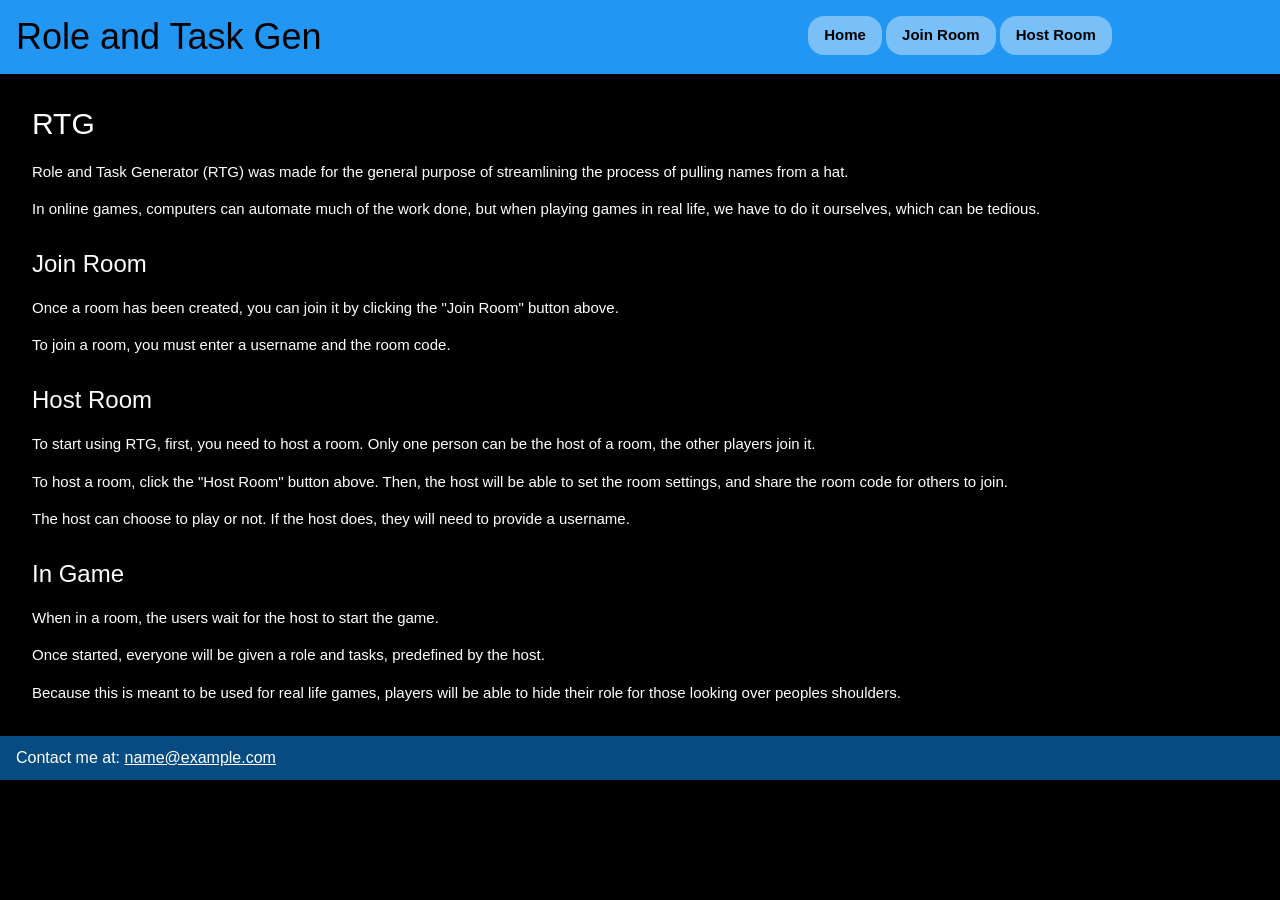
==== index.html @ 117c9df6 "Fixed header/nav to be more responsive and style everything to a common color scheme" ====
<!DOCTYPE html>
<html lang="en">
  <head>
    <meta charset="UTF-8" />
    <meta name="viewport" content="width=device-width, initial-scale=1.0" />
    <title>Role-n-Task-Gen</title>
    <link type="text/css" rel="stylesheet" href="w3.css" />
    <link type="image/jpg" rel="icon" href="favicon.ico" />
  </head>
  <body class="w3-black">
    <header class="w3-row w3-theme">
      <div class="w3-container w3-half w3-text-black">
        <h1 class="w3-hide-small">Role and Task Gen</h1>
        <h1 class="w3-hide-medium w3-hide-large w3-center">
          Role and Task Gen
        </h1>
      </div>
      <nav
        class="w3-container w3-padding w3-rest w3-center"
        style="margin-top: 8px"
      >
        <button
          type="button"
          id="index-button"
          onclick="document.location='index.html'"
          class="w3-btn w3-round-xlarge w3-theme-l2 w3-hover-theme-d4"
        >
          <b>Home</b>
        </button>
        <button
          type="button"
          id="join-button"
          onclick="document.location='join-room.html'"
          class="w3-btn w3-round-xlarge w3-theme-l2 w3-hover-theme-d4"
        >
          <b>Join Room</b>
        </button>
        <button
          type="button"
          id="host-button"
          onclick="document.location='host-room.html'"
          class="w3-btn w3-round-xlarge w3-theme-l2 w3-hover-theme-d4"
        >
          <b>Host Room</b>
        </button>
      </nav>
    </header>

    <main class="w3-panel">
      <section class="w3-container">
        <h2 class="w3-hide-small">RTG</h2>
        <h2 class="w3-hide-medium w3-hide-large">Role and Task Generator</h2>
        <p>
          Role and Task Generator (RTG) was made for the general purpose of
          streamlining the process of pulling names from a hat.
        </p>
        <p>
          In online games, computers can automate much of the work done, but
          when playing games in real life, we have to do it ourselves, which can
          be tedious.
        </p>
      </section>
      <section class="w3-container">
        <h3>Join Room</h3>
        <p>
          Once a room has been created, you can join it by clicking the "Join
          Room" button above.
        </p>
        <p>To join a room, you must enter a username and the room code.</p>
      </section>
      <section class="w3-container">
        <h3>Host Room</h3>
        <p>
          To start using RTG, first, you need to host a room. Only one person
          can be the host of a room, the other players join it.
        </p>
        <p>
          To host a room, click the "Host Room" button above. Then, the host
          will be able to set the room settings, and share the room code for
          others to join.
        </p>
        <p>
          The host can choose to play or not. If the host does, they will need
          to provide a username.
        </p>
      </section>
      <section class="w3-container">
        <h3>In Game</h3>
        <p>When in a room, the users wait for the host to start the game.</p>
        <p>
          Once started, everyone will be given a role and tasks, predefined by
          the host.
        </p>
        <p>
          Because this is meant to be used for real life games, players will be
          able to hide their role for those looking over peoples shoulders.
        </p>
      </section>
    </main>

    <footer class="w3-container w3-theme-d5">
      <h6>
        Contact me at: <a href="mailto:name@example.com">name@example.com</a>
      </h6>
    </footer>
  </body>
</html>
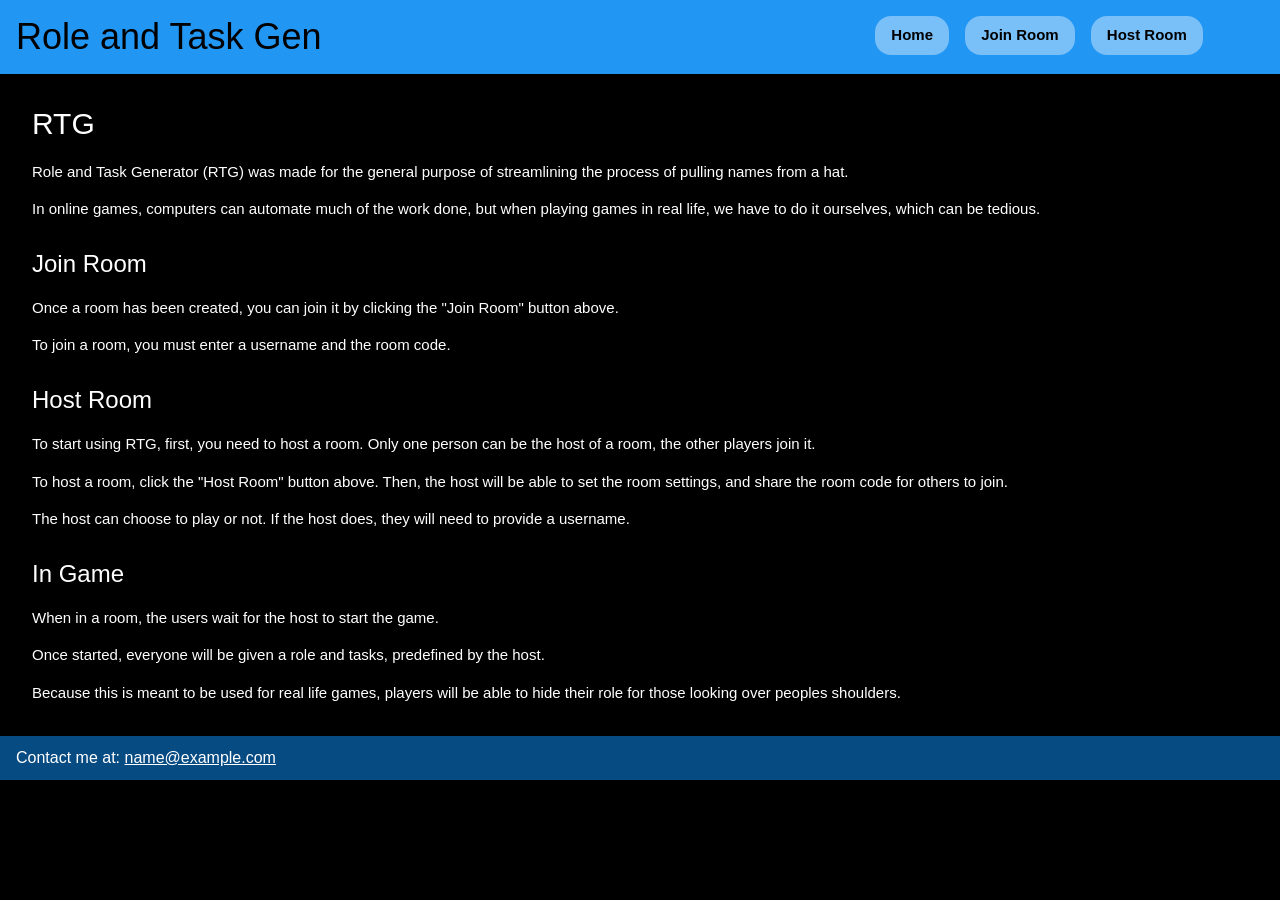
==== commit b74b8843: "Fixed header responsiveness (again?)" ====
--- a/index.html
+++ b/index.html
@@ -1,24 +1,121 @@
 <!DOCTYPE html>
 <html lang="en">
   <head>
+    <title>Role-n-Task-Gen</title>
+    <meta name="application-name" content="Role and Task Generator" />
     <meta charset="UTF-8" />
     <meta name="viewport" content="width=device-width, initial-scale=1.0" />
-    <title>Role-n-Task-Gen</title>
+    <meta name="author" content="Micah Ronan" />
+    <meta
+      name="description"
+      content="A web app for streamlining the process of pulling names from a hat."
+    />
+    <meta name="keywords" content="role generator, task generator, " />
     <link type="text/css" rel="stylesheet" href="w3.css" />
     <link type="image/jpg" rel="icon" href="favicon.ico" />
+    <!-- <base href="https://www.raavuer.github.io"/> -->
+    <style>
+      .w3-theme-l5 {
+        color: #000 !important;
+        background-color: #f2f9fe !important;
+      }
+      .w3-theme-l4 {
+        color: #000 !important;
+        background-color: #d2eafd !important;
+      }
+      .w3-theme-l3 {
+        color: #000 !important;
+        background-color: #a6d4fa !important;
+      }
+      .w3-theme-l2 {
+        color: #000 !important;
+        background-color: #79bff8 !important;
+      }
+      .w3-theme-l1 {
+        color: #fff !important;
+        background-color: #4daaf6 !important;
+      }
+      .w3-theme-d1 {
+        color: #fff !important;
+        background-color: #0c87eb !important;
+      }
+      .w3-theme-d2 {
+        color: #fff !important;
+        background-color: #0b78d1 !important;
+      }
+      .w3-theme-d3 {
+        color: #fff !important;
+        background-color: #0a69b7 !important;
+      }
+      .w3-theme-d4 {
+        color: #fff !important;
+        background-color: #085a9d !important;
+      }
+      .w3-theme-d5 {
+        color: #fff !important;
+        background-color: #074b83 !important;
+      }
+
+      .w3-theme-light {
+        color: #000 !important;
+        background-color: #f2f9fe !important;
+      }
+      .w3-theme-dark {
+        color: #fff !important;
+        background-color: #074b83 !important;
+      }
+      .w3-theme-action {
+        color: #fff !important;
+        background-color: #074b83 !important;
+      }
+
+      .w3-theme {
+        color: #fff !important;
+        background-color: #2196f3 !important;
+      }
+      .w3-text-theme {
+        color: #2196f3 !important;
+      }
+      .w3-border-theme {
+        border-color: #2196f3 !important;
+      }
+
+      .w3-hover-theme:hover {
+        color: #fff !important;
+        background-color: #2196f3 !important;
+      }
+      .w3-hover-text-theme:hover {
+        color: #2196f3 !important;
+      }
+      .w3-hover-border-theme:hover {
+        border-color: #2196f3 !important;
+      }
+
+      .w3-hover-theme-d4:hover {
+        color: #fff !important;
+        background-color: #085a9d !important;
+      }
+
+      header nav button {
+        margin: 0px 2px;
+      }
+      @media (min-width: 601px) {
+        header nav {
+          margin-top: 8px;
+        }
+        header nav button {
+          margin: 0px 6px;
+        }
+      }
+    </style>
   </head>
   <body class="w3-black">
     <header class="w3-row w3-theme">
-      <div class="w3-container w3-half w3-text-black">
+      <div class="w3-container w3-text-black w3-col l8 m6">
         <h1 class="w3-hide-small">Role and Task Gen</h1>
-        <h1 class="w3-hide-medium w3-hide-large w3-center">
-          Role and Task Gen
-        </h1>
+        <h1 class="w3-hide-medium w3-hide-large">Role and Task Gen</h1>
       </div>
-      <nav
-        class="w3-container w3-padding w3-rest w3-center"
-        style="margin-top: 8px"
-      >
+      <nav class="w3-container w3-padding w3-col l4 m6">
         <button
           type="button"
           id="index-button"
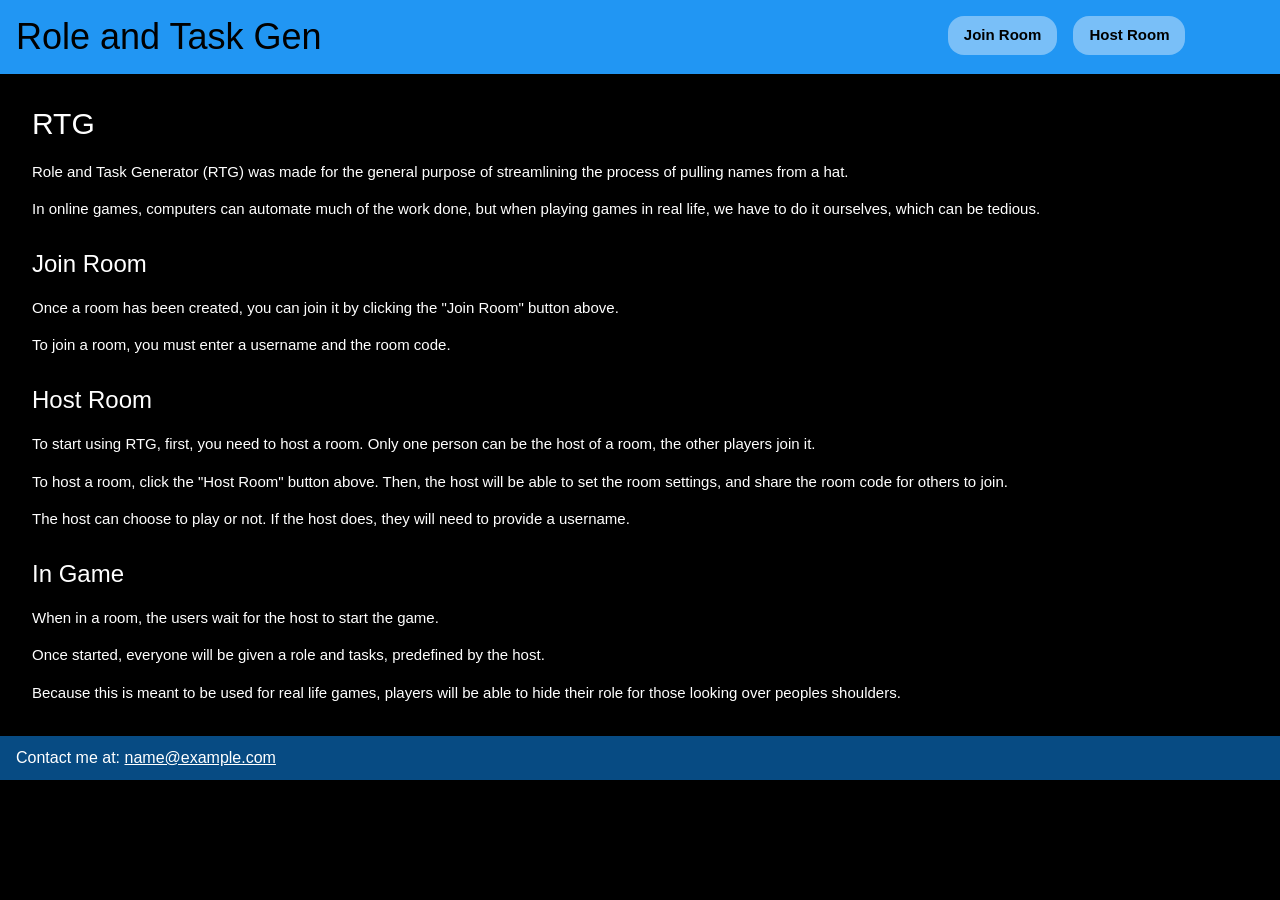
==== commit db144ee3: "Removed unnecessary links in nav" ====
--- a/index.html
+++ b/index.html
@@ -10,10 +10,9 @@
       name="description"
       content="A web app for streamlining the process of pulling names from a hat."
     />
-    <meta name="keywords" content="role generator, task generator, " />
+    <meta name="keywords" content="role generator, task generator" />
     <link type="text/css" rel="stylesheet" href="w3.css" />
     <link type="image/jpg" rel="icon" href="favicon.ico" />
-    <!-- <base href="https://www.raavuer.github.io"/> -->
     <style>
       .w3-theme-l5 {
         color: #000 !important;
@@ -115,15 +114,7 @@
         <h1 class="w3-hide-small">Role and Task Gen</h1>
         <h1 class="w3-hide-medium w3-hide-large">Role and Task Gen</h1>
       </div>
-      <nav class="w3-container w3-padding w3-col l4 m6">
-        <button
-          type="button"
-          id="index-button"
-          onclick="document.location='index.html'"
-          class="w3-btn w3-round-xlarge w3-theme-l2 w3-hover-theme-d4"
-        >
-          <b>Home</b>
-        </button>
+      <nav class="w3-container w3-padding w3-col l4 m6 w3-center">
         <button
           type="button"
           id="join-button"
